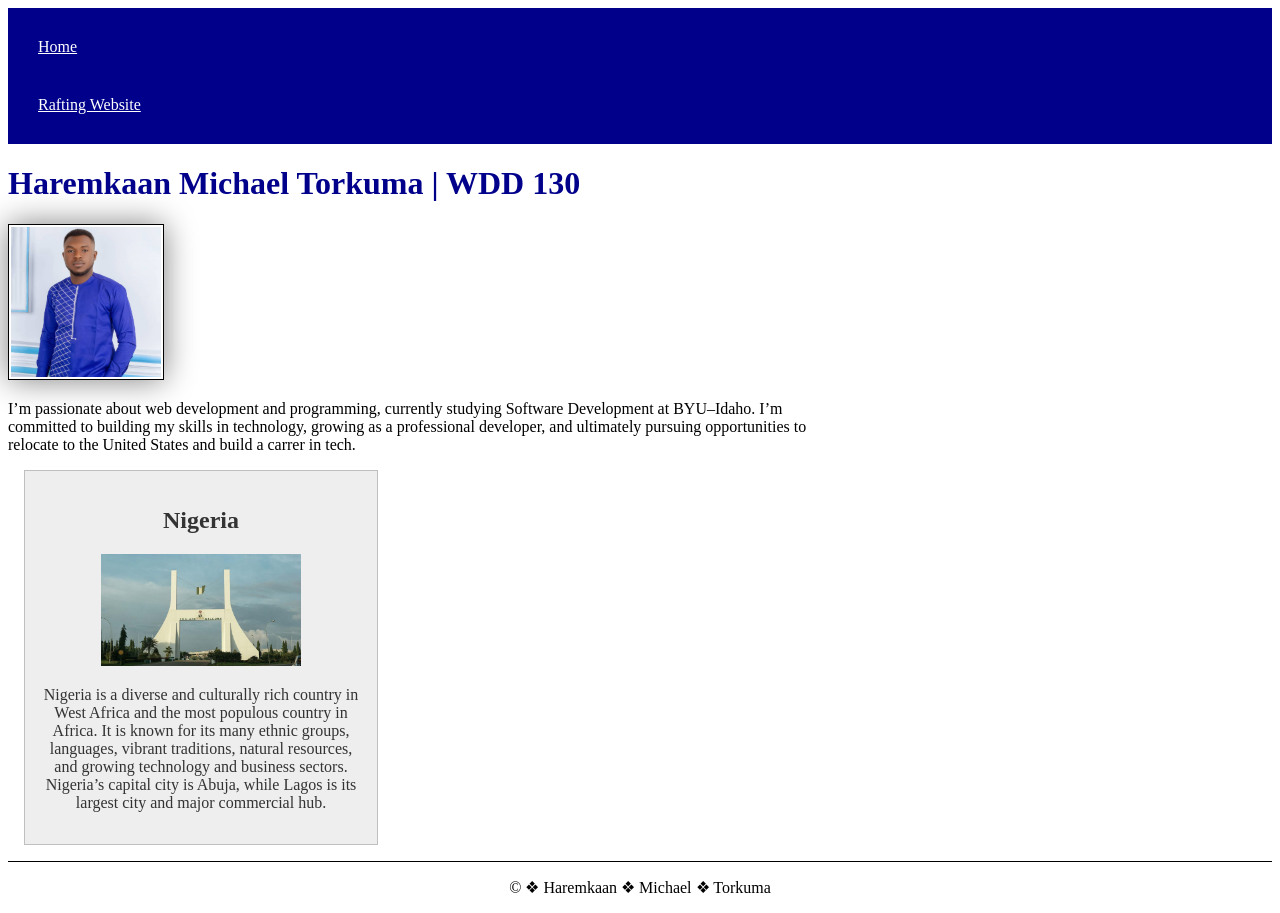
==== index.html @ affe21e1 "updated" ====
<!DOCTYPE html>
<html lang="en">

<head>
    <meta charset="UTF-8">
    <meta name="viewport" content="width=device-width, initial-scale=1.0">
    <meta name="description"
      content="Welcome to the homepage of Haremkaan Michael Torkuma for WDD 130. Explore web development projects, exercises, and learning resources.">
    <meta name="author" content="Haremkaan Michael Torkuma">
    <title> Haremkaan Michael Torkuma |WDD 130 </title>
    <link rel="stylesheet" href="styles/styles.css">
</head>

<body>
    <header>
        <nav>
            <a href="#">Home</a>
            <a href="wwr/">Rafting Website</a>
        </nav>
    </header>
    <main>
        <h1>Haremkaan Michael Torkuma | WDD 130 </h1>
        <img src="images/profile.png" alt="Haremkaan michael profile.pic" width="200">
        <p>I’m passionate about web development and programming, currently studying Software
            Development
            at BYU–Idaho. I’m committed to building my skills in technology, growing as a
            professional
            developer, and ultimately pursuing opportunities to relocate to the United
            States
            and
            build
            a carrer in tech.

        </p>
    </main>
    <aside>
        <h2>Nigeria</h2>
        <img src="images/Abuja-city.jpg" alt="Abuja Nigeria">
        <p>
            Nigeria is a diverse and culturally rich country in West Africa and the most populous
            country in
            Africa. It is known for its many ethnic groups, languages, vibrant traditions, natural
            resources,
            and growing technology and business sectors. Nigeria’s capital city is Abuja, while
            Lagos is its
            largest city and major commercial hub.
        </p>
    </aside>
    <footer>
        <p>&copy; &#10070; Haremkaan &#10070; Michael &#10070; Torkuma </p>

    </footer>

</body>

</html>
---- styles/styles.css ----
nav {
    background-color: darkblue;
    padding: 10px;
}

nav a {
    color: white;
    display: block;
    padding: 20px;
}

main {
    max-width: 840px;
}

h1 {
    color: darkblue;
}

main img {
    width: 150px;
    height: auto;
    border: 1px solid black;
    padding: 2px;
    box-shadow: 0 0 30px gray;
}

p {
    padding: 0;
}

aside {
    width: 20rem;
    margin: 1rem;
    border: 1px solid rgb(0 0 0/0.2);
    padding: 1rem;
    background-color: #eee;
    color: #333;
    text-align: center;
}

aside img {
    width: 200px;
    height: auto;
}

footer {
    margin-top: 15px;
    border-top: 1px solid #000;
    text-align: center;
}
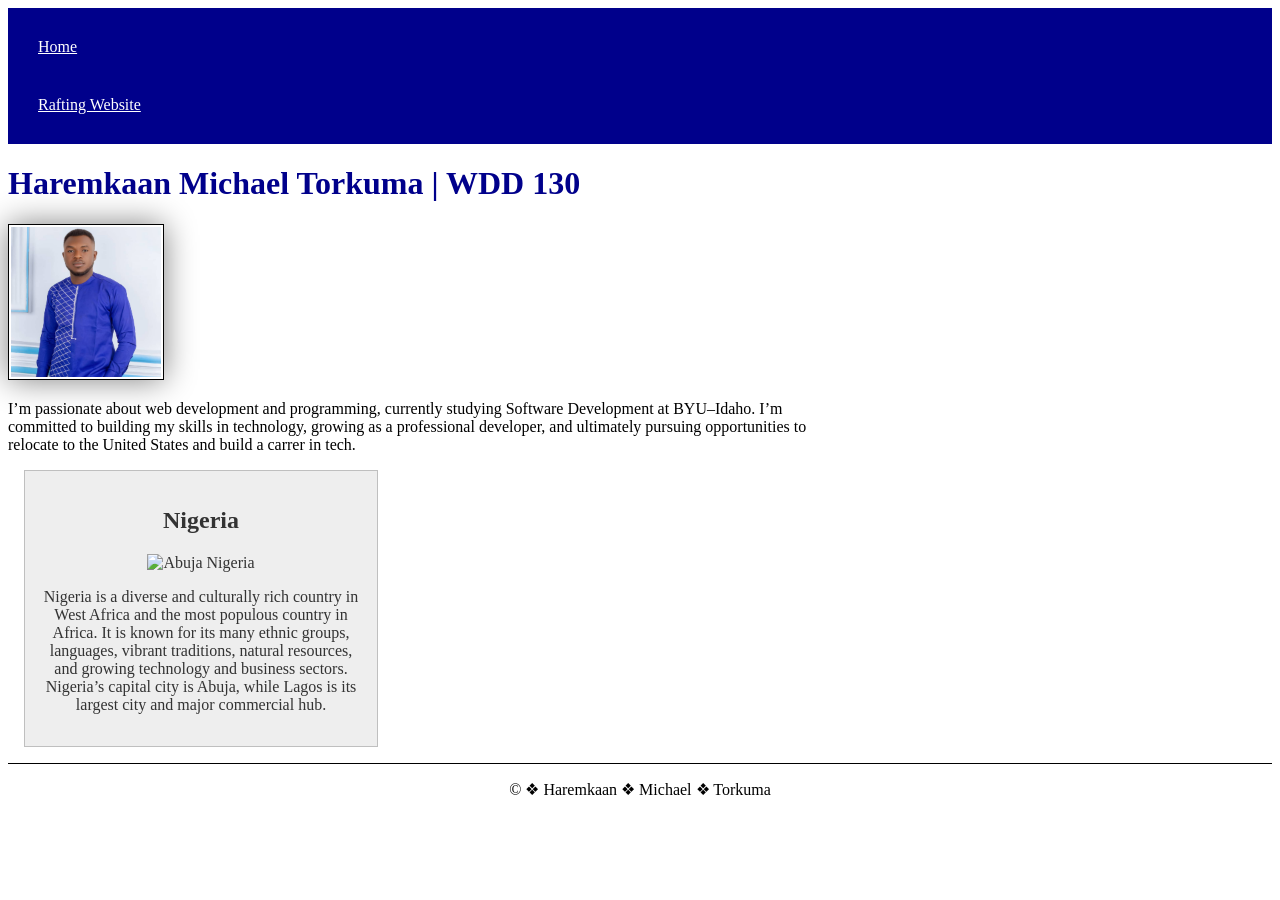
==== commit 93cda397: "updated" ====
--- a/index.html
+++ b/index.html
@@ -35,7 +35,7 @@
     </main>
     <aside>
         <h2>Nigeria</h2>
-        <img src="images/Abuja-city.jpg" alt="Abuja Nigeria">
+        <img src="images/abuja-city.jpg" alt="Abuja Nigeria">
         <p>
             Nigeria is a diverse and culturally rich country in West Africa and the most populous
             country in
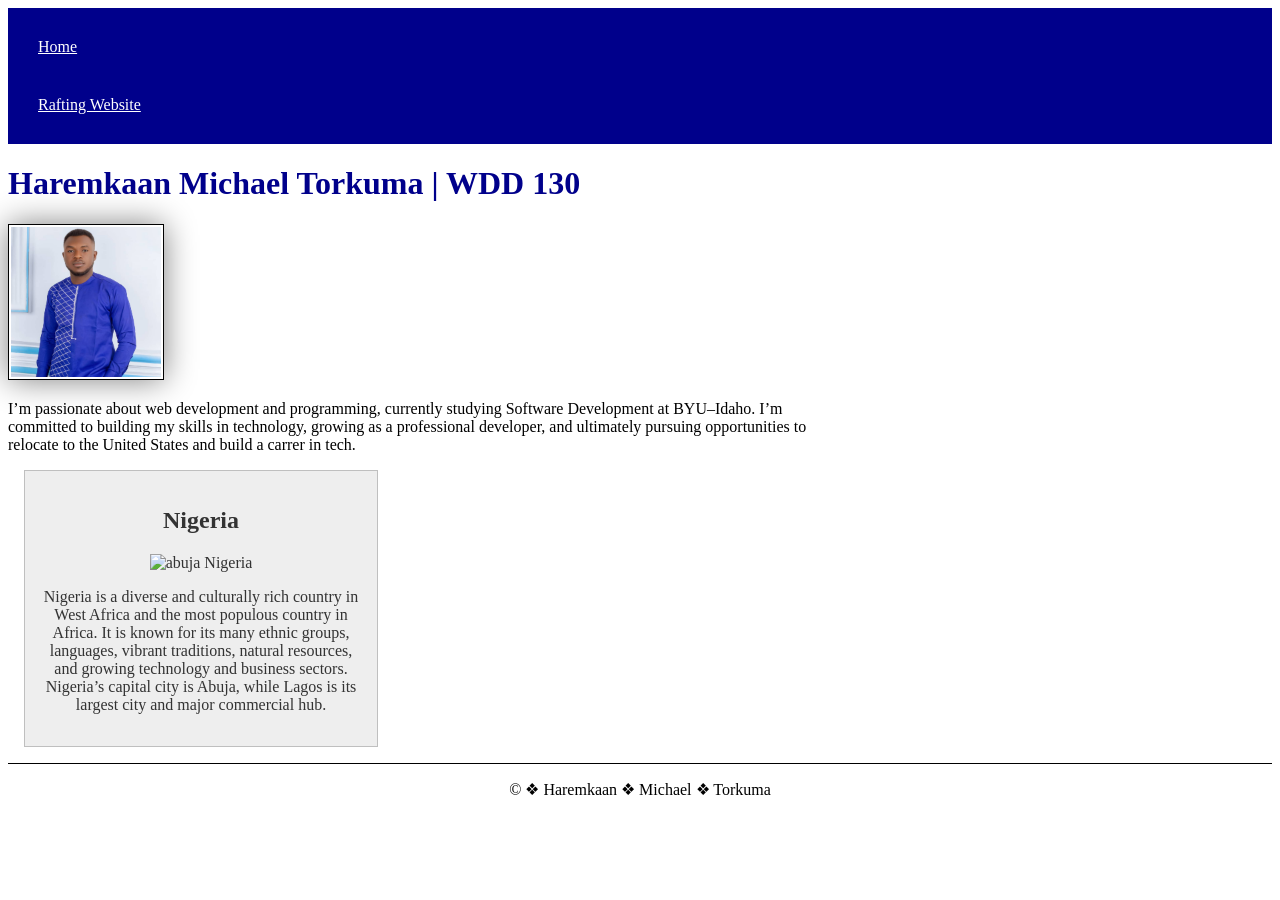
==== commit f360dd90: "updated" ====
--- a/index.html
+++ b/index.html
@@ -35,7 +35,7 @@
     </main>
     <aside>
         <h2>Nigeria</h2>
-        <img src="images/abuja-city.jpg" alt="Abuja Nigeria">
+        <img src="images/abuja-city.jpg" alt="abuja Nigeria">
         <p>
             Nigeria is a diverse and culturally rich country in West Africa and the most populous
             country in
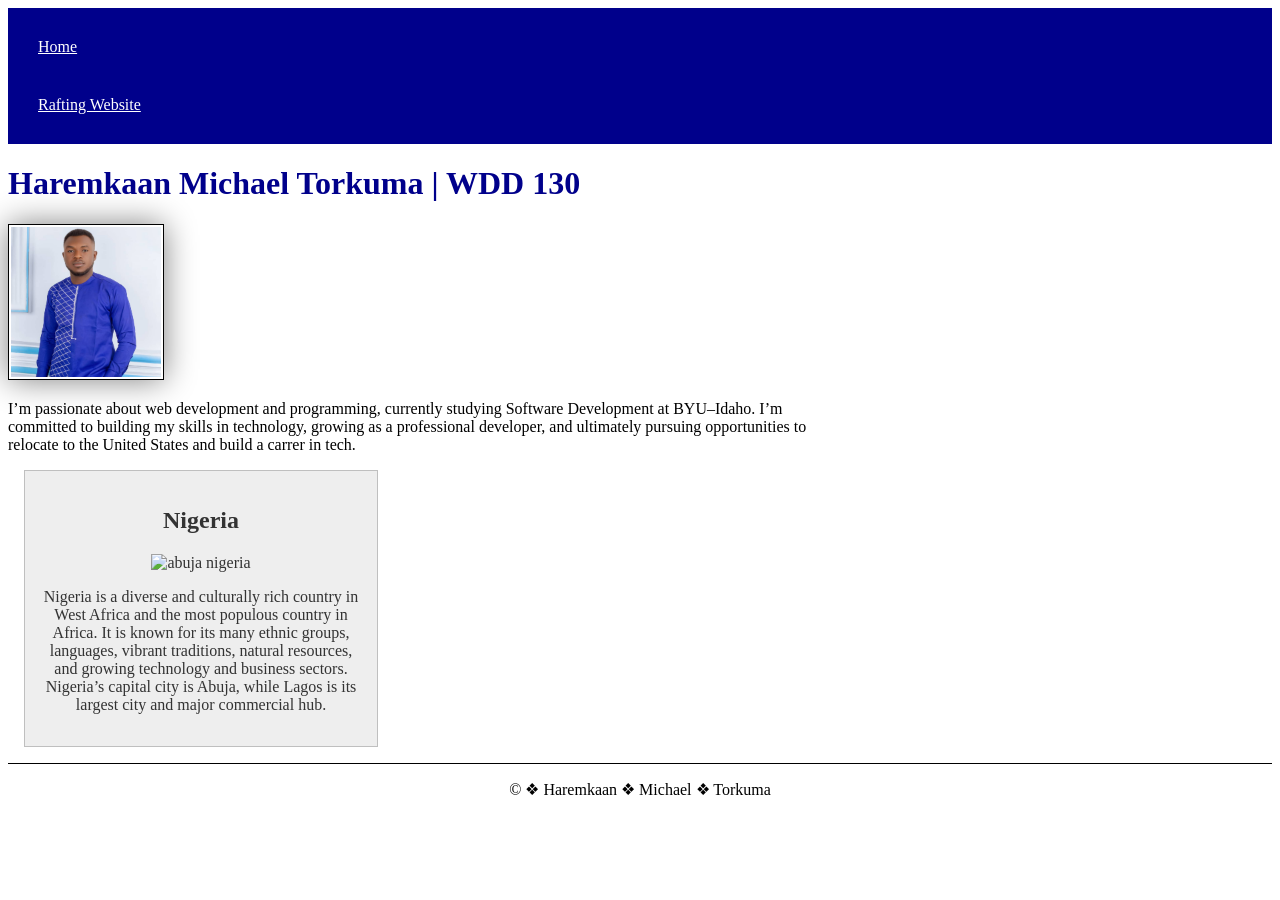
==== commit 35b16f58: "update alt on image in aside" ====
--- a/index.html
+++ b/index.html
@@ -35,7 +35,7 @@
     </main>
     <aside>
         <h2>Nigeria</h2>
-        <img src="images/abuja-city.jpg" alt="abuja Nigeria">
+        <img src="images/abuja-city.jpg" alt="abuja nigeria">
         <p>
             Nigeria is a diverse and culturally rich country in West Africa and the most populous
             country in
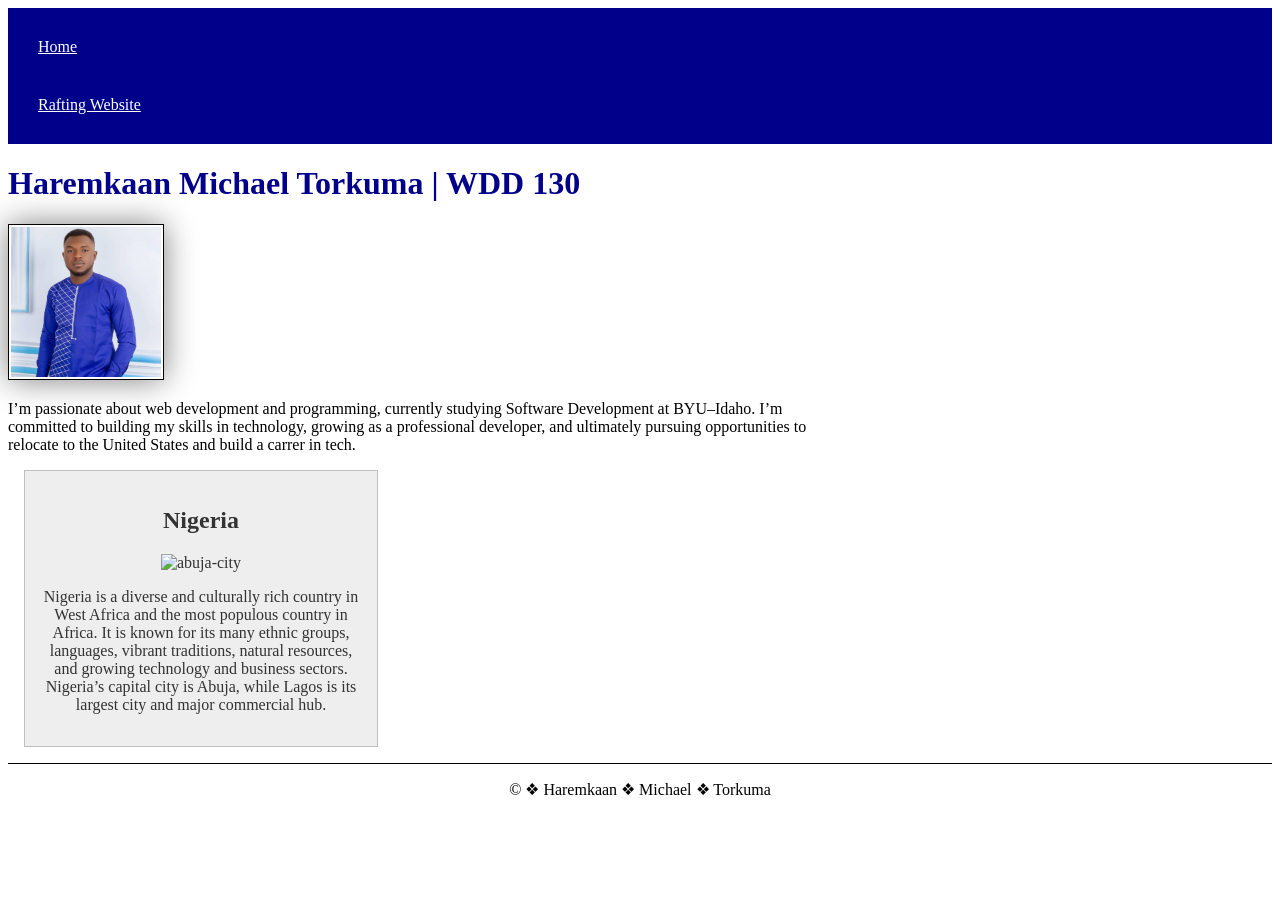
==== commit d9bea5a1: "updated" ====
--- a/index.html
+++ b/index.html
@@ -35,7 +35,7 @@
     </main>
     <aside>
         <h2>Nigeria</h2>
-        <img src="images/abuja-city.jpg" alt="abuja nigeria">
+        <img src="images/abuja-city.jpg" alt="abuja-city">
         <p>
             Nigeria is a diverse and culturally rich country in West Africa and the most populous
             country in
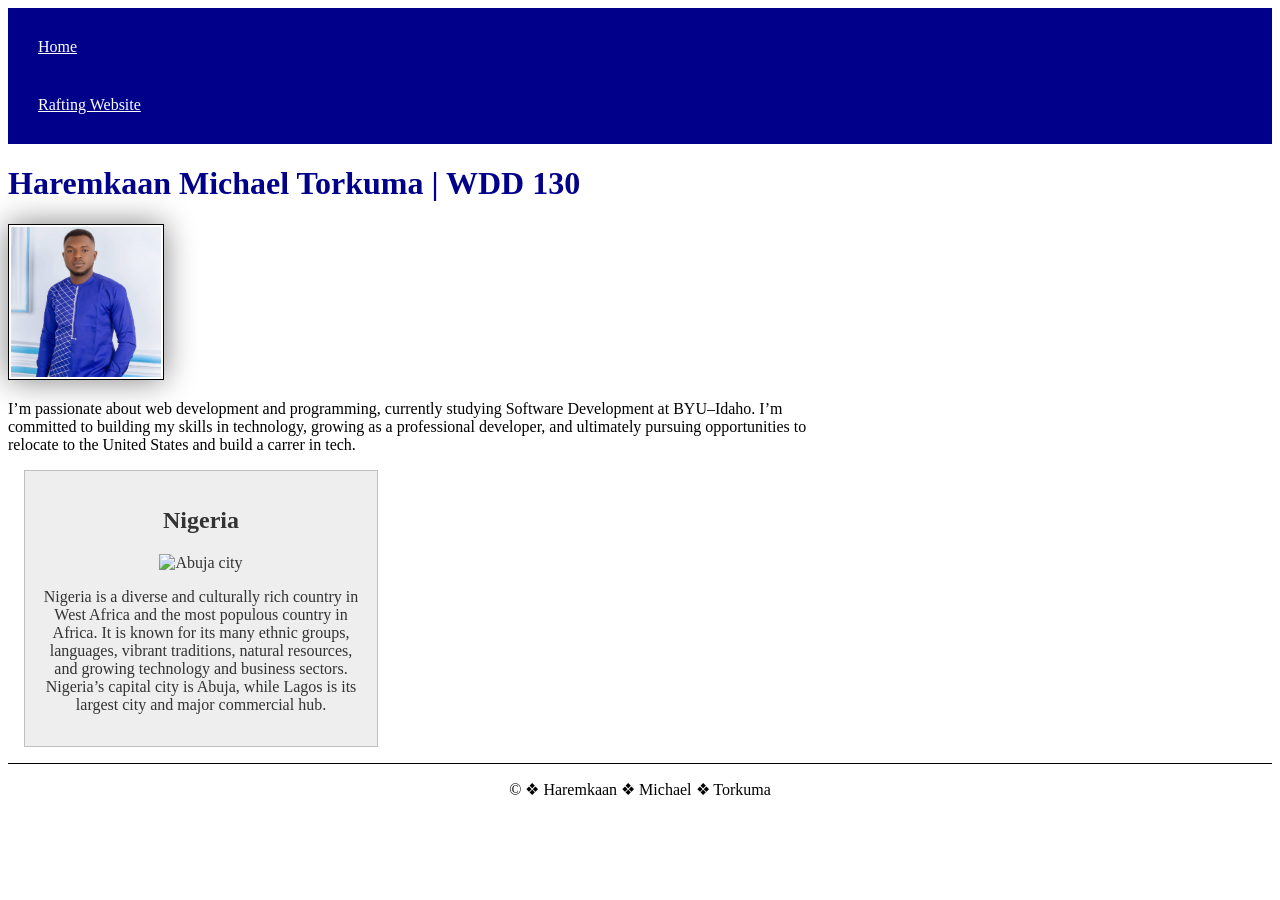
==== commit 76287989: "updated" ====
--- a/index.html
+++ b/index.html
@@ -35,7 +35,7 @@
     </main>
     <aside>
         <h2>Nigeria</h2>
-        <img src="images/abuja-city.jpg" alt="abuja-city">
+        <img src="images/abuja-city.jpg" alt="Abuja city">
         <p>
             Nigeria is a diverse and culturally rich country in West Africa and the most populous
             country in
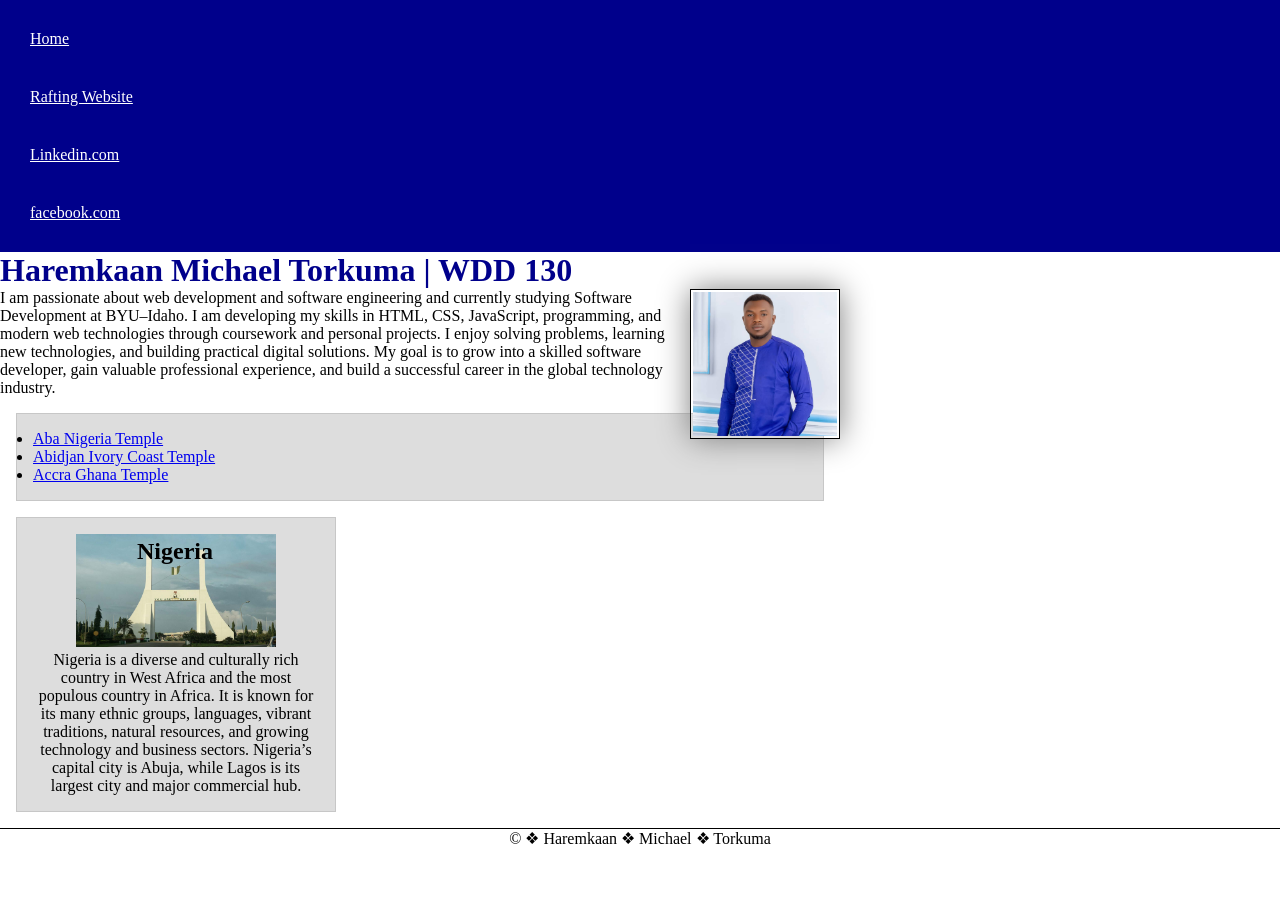
==== commit 1ef7e35b: "week3 updated" ====
--- a/index.html
+++ b/index.html
@@ -16,24 +16,41 @@
         <nav>
             <a href="#">Home</a>
             <a href="wwr/">Rafting Website</a>
+            <a href="https://www.linkedin.com/in/torkuma-haremkaan-294349225/">Linkedin.com</a>
+            <a href="https://www.facebook.com/profile.php?id=61593588931709">facebook.com</a>
         </nav>
     </header>
     <main>
         <h1>Haremkaan Michael Torkuma | WDD 130 </h1>
         <img src="images/profile.png" alt="Haremkaan michael profile.pic" width="200">
-        <p>I’m passionate about web development and programming, currently studying Software
-            Development
-            at BYU–Idaho. I’m committed to building my skills in technology, growing as a
-            professional
-            developer, and ultimately pursuing opportunities to relocate to the United
-            States
-            and
-            build
-            a carrer in tech.
+        <p>I am passionate about web development and software engineering and currently studying
+            Software
+            Development at BYU–Idaho. I am developing my skills in HTML, CSS, JavaScript,
+            programming, and
+            modern web technologies through coursework and personal projects. I enjoy solving
+            problems, learning
+            new technologies, and building practical digital solutions. My goal is to grow into a
+            skilled
+            software developer, gain valuable professional experience, and build a successful career
+            in the
+            global technology industry.</p>
 
-        </p>
+        <ul class="box">
+            <li><a href="https://www.churchofjesuschrist.org/temples/details/aba-nigeria-temple?lang=eng"
+                  target="_blank" rel="noopener">Aba
+                    Nigeria Temple</a>
+            </li>
+            <li><a href="https://www.churchofjesuschrist.org/temples/details/abidjan-ivory-coast-temple?lang=eng"
+                  target="_blank" rel="noopener">Abidjan
+                    Ivory Coast Temple</a>
+            </li>
+            <li><a href="https://www.churchofjesuschrist.org/temples/details/accra-ghana-temple?lang=eng"
+                  target="_blank" rel="noopener">Accra
+                    Ghana Temple</a>
+            </li>
+        </ul>
     </main>
-    <aside>
+    <aside class="box">
         <h2>Nigeria</h2>
         <img src="images/abuja-city.jpg" alt="Abuja city">
         <p>
--- a/styles/styles.css
+++ b/styles/styles.css
@@ -1,3 +1,9 @@
+* {
+    margin: 0;
+    padding: 0;
+    box-sizing: border-box;
+}
+
 nav {
     background-color: darkblue;
     padding: 10px;
@@ -23,10 +29,17 @@
     border: 1px solid black;
     padding: 2px;
     box-shadow: 0 0 30px gray;
+    float: right;
 }
 
 p {
     padding: 0;
+}
+
+aside h2 {
+    position: absolute;
+    left: 120px;
+    top: 20px;
 }
 
 aside {
@@ -37,6 +50,8 @@
     background-color: #eee;
     color: #333;
     text-align: center;
+    position: relative;
+
 }
 
 aside img {
@@ -48,4 +63,13 @@
     margin-top: 15px;
     border-top: 1px solid #000;
     text-align: center;
+}
+
+/* Class Selectors */
+.box {
+    margin: 1rem;
+    border: 1px solid rgb(0 0 0 / 10%);
+    padding: 1rem;
+    background-color: #ddd;
+    color: #000;
 }
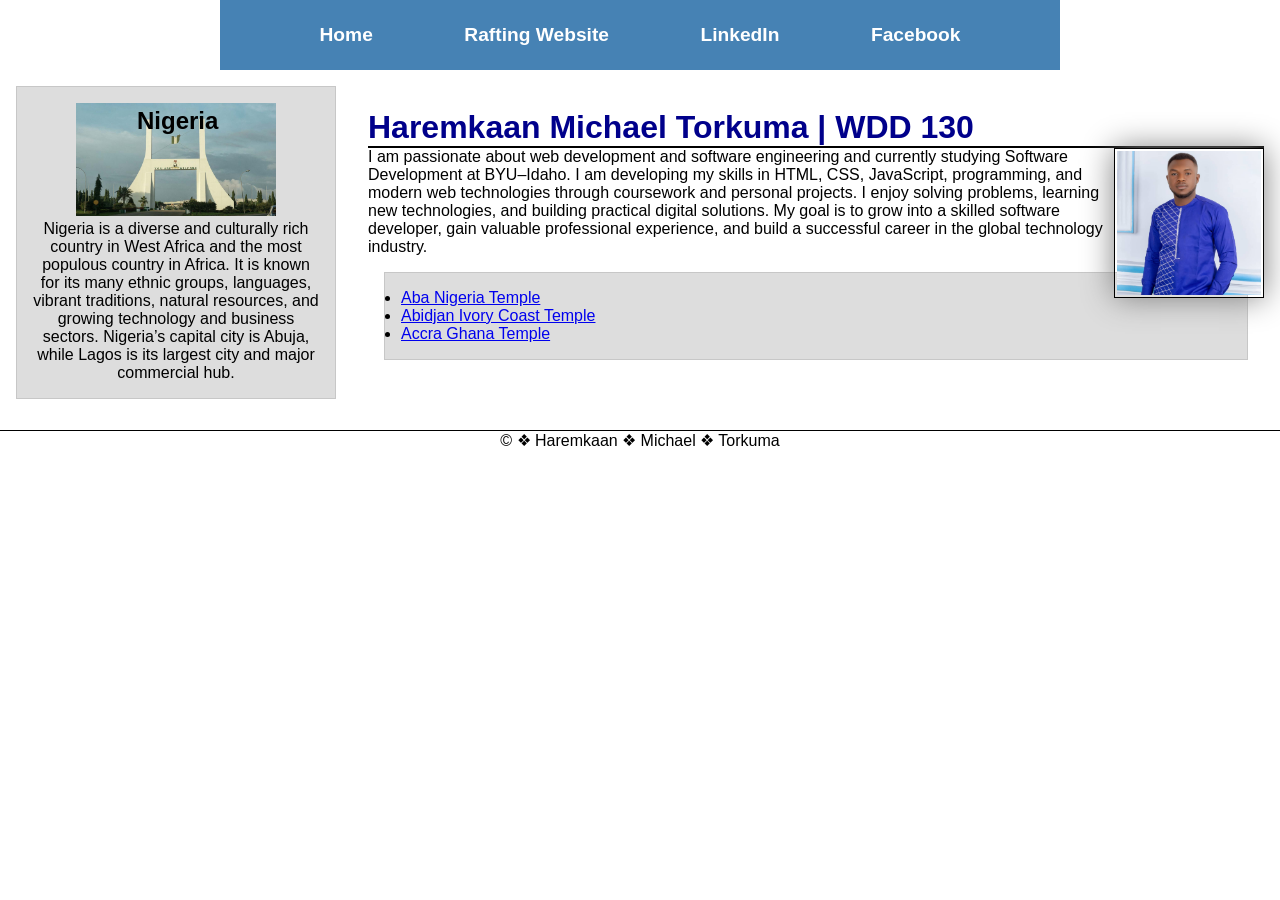
==== commit 1ac25709: "commit" ====
--- a/index.html
+++ b/index.html
@@ -16,53 +16,59 @@
         <nav>
             <a href="#">Home</a>
             <a href="wwr/">Rafting Website</a>
-            <a href="https://www.linkedin.com/in/torkuma-haremkaan-294349225/">Linkedin.com</a>
-            <a href="https://www.facebook.com/profile.php?id=61593588931709">facebook.com</a>
+            <a href="https://www.linkedin.com/in/torkuma-haremkaan-294349225/">LinkedIn</a>
+            <a href="https://www.facebook.com/profile.php?id=61593588931709">Facebook</a>
         </nav>
     </header>
-    <main>
-        <h1>Haremkaan Michael Torkuma | WDD 130 </h1>
-        <img src="images/profile.png" alt="Haremkaan michael profile.pic" width="200">
-        <p>I am passionate about web development and software engineering and currently studying
-            Software
-            Development at BYU–Idaho. I am developing my skills in HTML, CSS, JavaScript,
-            programming, and
-            modern web technologies through coursework and personal projects. I enjoy solving
-            problems, learning
-            new technologies, and building practical digital solutions. My goal is to grow into a
-            skilled
-            software developer, gain valuable professional experience, and build a successful career
-            in the
-            global technology industry.</p>
+    <div class="grid">
+        <main>
+            <h1>Haremkaan Michael Torkuma | WDD 130 </h1>
+            <img src="images/profile.png" alt="Haremkaan michael profile.pic" width="200">
+            <p>I am passionate about web development and software engineering and currently studying
+                Software
+                Development at BYU–Idaho. I am developing my skills in HTML, CSS, JavaScript,
+                programming, and
+                modern web technologies through coursework and personal projects. I enjoy solving
+                problems, learning
+                new technologies, and building practical digital solutions. My goal is to grow into
+                a
+                skilled
+                software developer, gain valuable professional experience, and build a successful
+                career
+                in the
+                global technology industry.</p>
 
-        <ul class="box">
-            <li><a href="https://www.churchofjesuschrist.org/temples/details/aba-nigeria-temple?lang=eng"
-                  target="_blank" rel="noopener">Aba
-                    Nigeria Temple</a>
-            </li>
-            <li><a href="https://www.churchofjesuschrist.org/temples/details/abidjan-ivory-coast-temple?lang=eng"
-                  target="_blank" rel="noopener">Abidjan
-                    Ivory Coast Temple</a>
-            </li>
-            <li><a href="https://www.churchofjesuschrist.org/temples/details/accra-ghana-temple?lang=eng"
-                  target="_blank" rel="noopener">Accra
-                    Ghana Temple</a>
-            </li>
-        </ul>
-    </main>
-    <aside class="box">
-        <h2>Nigeria</h2>
-        <img src="images/abuja-city.jpg" alt="Abuja city">
-        <p>
-            Nigeria is a diverse and culturally rich country in West Africa and the most populous
-            country in
-            Africa. It is known for its many ethnic groups, languages, vibrant traditions, natural
-            resources,
-            and growing technology and business sectors. Nigeria’s capital city is Abuja, while
-            Lagos is its
-            largest city and major commercial hub.
-        </p>
-    </aside>
+            <ul class="box">
+                <li><a href="https://www.churchofjesuschrist.org/temples/details/aba-nigeria-temple?lang=eng"
+                      target="_blank" rel="noopener">Aba
+                        Nigeria Temple</a>
+                </li>
+                <li><a href="https://www.churchofjesuschrist.org/temples/details/abidjan-ivory-coast-temple?lang=eng"
+                      target="_blank" rel="noopener">Abidjan
+                        Ivory Coast Temple</a>
+                </li>
+                <li><a href="https://www.churchofjesuschrist.org/temples/details/accra-ghana-temple?lang=eng"
+                      target="_blank" rel="noopener">Accra
+                        Ghana Temple</a>
+                </li>
+            </ul>
+        </main>
+        <aside class="box">
+            <h2>Nigeria</h2>
+            <img src="images/abuja-city.jpg" alt="Abuja city">
+            <p>
+                Nigeria is a diverse and culturally rich country in West Africa and the most
+                populous
+                country in
+                Africa. It is known for its many ethnic groups, languages, vibrant traditions,
+                natural
+                resources,
+                and growing technology and business sectors. Nigeria’s capital city is Abuja, while
+                Lagos is its
+                largest city and major commercial hub.
+            </p>
+        </aside>
+    </div>
     <footer>
         <p>&copy; &#10070; Haremkaan &#10070; Michael &#10070; Torkuma </p>
 
--- a/styles/styles.css
+++ b/styles/styles.css
@@ -5,22 +5,26 @@
 }
 
 nav {
-    background-color: darkblue;
-    padding: 10px;
+    background-color: steelblue;
+    padding: 1rem;
+    display: flex;
+    justify-content: space-evenly;
+    align-items: center;
 }
 
 nav a {
     color: white;
     display: block;
-    padding: 20px;
-}
+    padding: 0.5rem;
+    text-decoration: none;
+    font-size: 1.2rem;
+    font-weight: 700;
 
-main {
-    max-width: 840px;
 }
 
 h1 {
     color: darkblue;
+    border-bottom: 2px solid black;
 }
 
 main img {
@@ -51,6 +55,8 @@
     color: #333;
     text-align: center;
     position: relative;
+    grid-row: 1/2;
+    grid-column: 1/2;
 
 }
 
@@ -68,8 +74,33 @@
 /* Class Selectors */
 .box {
     margin: 1rem;
-    border: 1px solid rgb(0 0 0 / 10%);
+    border: 1px solid rgb(0 0 0 / .1);
     padding: 1rem;
     background-color: #ddd;
     color: #000;
+}
+
+header,
+footer .grid {
+    max-width: 840px;
+    margin: 0 auto;
+}
+
+.grid {
+    display: grid;
+    align-items: center;
+}
+
+main {
+    grid-column: 2/3;
+    margin: 1rem;
+    display: block;
+
+}
+
+body {
+    font-size: 16px;
+    font-family: Roboto, Arial,
+        sans-serif;
+
 }
